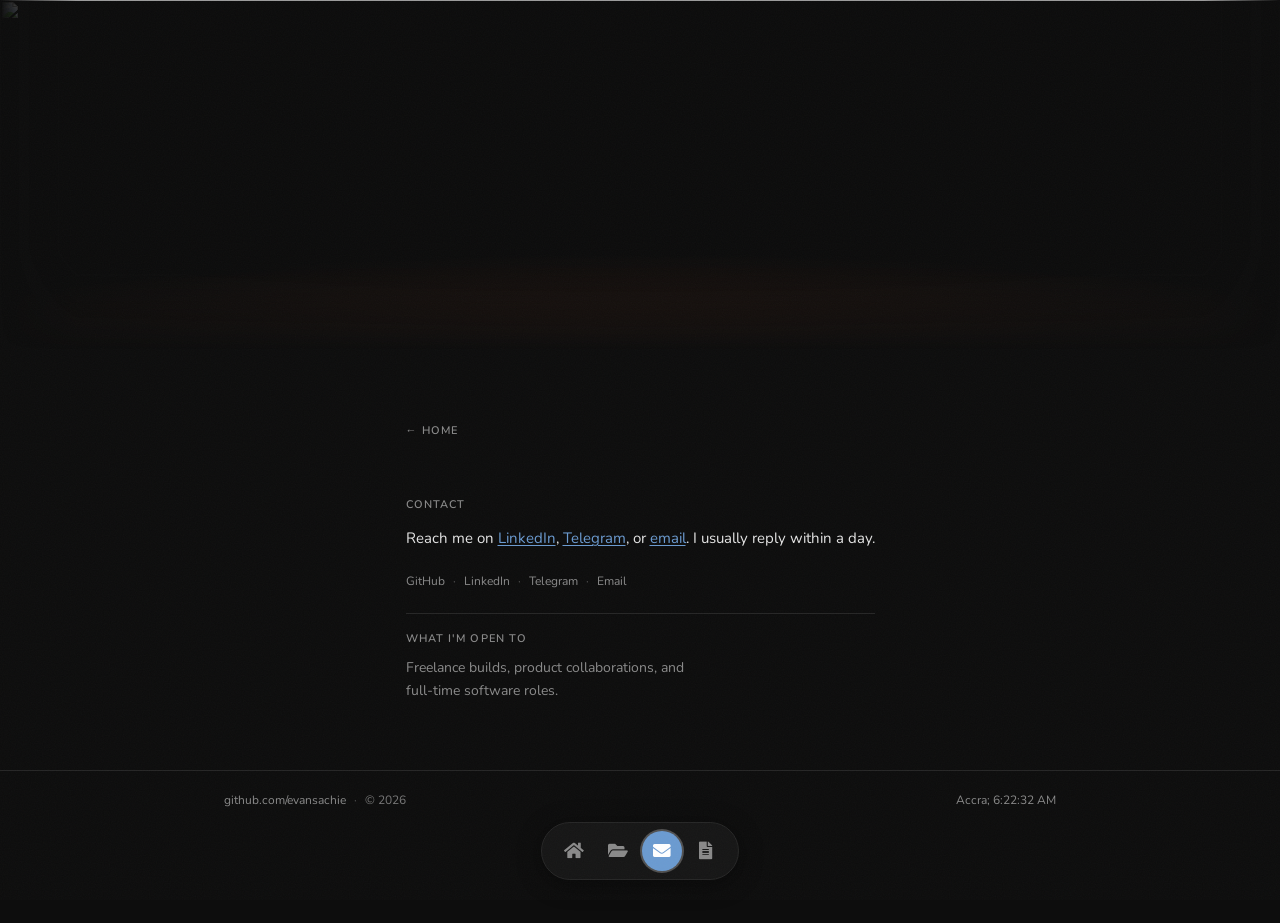
==== contact.html @ 9d4dbc30 "Install Vercel Speed Insights Vercel Speed Insights Installation Complete  Successfully installed an" ====
<!DOCTYPE html>
<html lang="en">
<head>
    <meta charset="UTF-8">
    <meta name="viewport" content="width=device-width, initial-scale=1.0">
    <meta name="description" content="Contact Evans Acheampong — LinkedIn, Telegram, and email. Based in Accra. Open to freelance, collaborations, and software engineering roles.">
    <meta name="keywords" content="Evans Acheampong, Contact, Software Engineer, Accra, LinkedIn, Hire">
    <meta name="author" content="Evans Acheampong">
    <meta name="robots" content="index, follow">
    <meta name="theme-color" content="#0d0d0d">
    <link rel="canonical" href="https://evansdev.vercel.app/contact.html">
    <title>Contact · Evans Acheampong</title>
    <meta property="og:type" content="website">
    <meta property="og:site_name" content="Evans Acheampong">
    <meta property="og:title" content="Contact · Evans Acheampong">
    <meta property="og:description" content="Reach out via LinkedIn, Telegram, or email. Open to freelance, collaborations, and full-time roles.">
    <meta property="og:url" content="https://evansdev.vercel.app/contact.html">
    <meta property="og:locale" content="en_GH">
    <meta property="og:image" content="https://evansdev.vercel.app/images/banner.jpg">
    <meta property="og:image:alt" content="Evans Acheampong portfolio">
    <meta name="twitter:card" content="summary_large_image">
    <meta name="twitter:title" content="Contact · Evans Acheampong">
    <meta name="twitter:description" content="LinkedIn, Telegram, email. Accra-based software engineer.">
    <meta name="twitter:image" content="https://evansdev.vercel.app/images/banner.jpg">
    <link rel="icon" type="image/png" href="images/logo.png">
    <link rel="preconnect" href="https://fonts.googleapis.com">
    <link rel="preconnect" href="https://fonts.gstatic.com" crossorigin>
    <link href="https://fonts.googleapis.com/css2?family=Nunito:ital,wght@0,400;0,600;0,700;1,400&display=swap" rel="stylesheet">
    <link href="https://pro.fontawesome.com/releases/v5.10.0/css/all.css" rel="stylesheet">
    <link href="style.css" rel="stylesheet">
    <script>
        window.va = window.va || function () { (window.vaq = window.vaq || []).push(arguments); };
    </script>
    <script defer src="https://cdn.vercel-insights.com/v1/script.js"></script>
    <script>
        window.si = window.si || function () { (window.siq = window.siq || []).push(arguments); };
    </script>
    <script defer src="/_vercel/speed-insights/script.js"></script>
</head>
<body>
    <div class="scroll-progress" id="scrollProgress"></div>
    <section class="banner-section" aria-hidden="true">
        <div class="banner-wrap">
            <img src="images/banner.jpg" alt="" class="banner">
            <div class="banner-overlay"></div>
        </div>
    </section>
    <div class="page-wrap">
    <main class="main main--page">
        <p class="label"><a href="index.html" class="back-link">← HOME</a></p>
        <div class="block" id="contact">
            <p class="label">Contact</p>
            <p class="prose">
                Reach me on <a href="https://www.linkedin.com/in/evans-acheampong/" target="_blank" rel="noopener">LinkedIn</a>, <a href="https://t.me/sna_ve" target="_blank" rel="noopener">Telegram</a>, or <a href="mailto:evansachie01@gmail.com">email</a>. I usually reply within a day.
            </p>
            <div class="contact-links">
                <a href="https://github.com/evansachie" target="_blank" rel="noopener" class="contact-link">GitHub</a>
                <span class="contact-sep">·</span>
                <a href="https://www.linkedin.com/in/evans-acheampong/" target="_blank" rel="noopener" class="contact-link">LinkedIn</a>
                <span class="contact-sep">·</span>
                <a href="https://t.me/sna_ve" target="_blank" rel="noopener" class="contact-link">Telegram</a>
                <span class="contact-sep">·</span>
                <a href="mailto:evansachie01@gmail.com" class="contact-link">Email</a>
            </div>
            <div class="contact-open-to" aria-label="What I am open to">
                <p class="label contact-open-to__label">What I'm open to</p>
                <p class="contact-open-to__text">Freelance builds, product collaborations, and full-time software roles.</p>
            </div>
        </div>
    </main>

    <footer class="footer">
        <div class="footer-inner">
            <div class="footer-left">
                <a href="https://github.com/evansachie" target="_blank" rel="noopener" class="footer-link">github.com/evansachie</a>
                <span class="footer-sep">·</span>
                <span class="footer-meta">© 2026</span>
            </div>
            <div class="footer-right">
                <span class="footer-location">Accra; <span id="footerTime"></span></span>
            </div>
        </div>
    </footer>
    </div>

    <nav class="bottom-nav" aria-label="Main navigation">
        <a href="index.html" class="bottom-nav__link" aria-label="Home"><i class="fas fa-home"></i></a>
        <a href="projects.html" class="bottom-nav__link" aria-label="Projects"><i class="fas fa-folder-open"></i></a>
        <a href="contact.html" class="bottom-nav__link bottom-nav__link--active" aria-label="Contact"><i class="fas fa-envelope"></i></a>
        <a href="./assets/resume.pdf" target="_blank" rel="noopener" class="bottom-nav__link" aria-label="Resume"><i class="fas fa-file-alt"></i></a>
    </nav>

    <script src="script.js"></script>
</body>
</html>
---- style.css ----
:root {
  --bg: #0d0d0d;
  --bg-elevated: #161616;
  --text: #e5e5e5;
  --text-muted: #8a8a8a;
  --accent: #6b9bd1;
  --accent-hover: #8ab4e8;
  --border: #262626;
  --max-width: 52rem;
}

*,
*::before,
*::after {
  box-sizing: border-box;
  margin: 0;
  padding: 0;
}

html {
  scroll-behavior: smooth;
}

body {
  font-family: "Nunito", -apple-system, BlinkMacSystemFont, sans-serif;
  background: var(--bg);
  color: var(--text);
  line-height: 1.65;
  font-size: 1rem;
  -webkit-font-smoothing: antialiased;
  padding-bottom: 5rem;
  display: flex;
  flex-direction: column;
  min-height: 100vh;
}

.page-wrap {
  flex: 1;
  display: flex;
  flex-direction: column;
}

a {
  color: var(--accent);
  text-decoration: underline;
  text-underline-offset: 2px;
}

a:hover {
  color: var(--accent-hover);
}

.main {
  max-width: var(--max-width);
  margin: 0 auto;
  padding: 3rem 1.5rem 4rem;
  display: flex;
  flex-direction: column;
  gap: 1.5rem;
}

.main > * {
  opacity: 0;
  transform: translateY(14px);
  transition: opacity 0.45s ease-out, transform 0.45s ease-out;
}

.main > *.is-visible {
  opacity: 1;
  transform: translateY(0);
}

@keyframes fadeUp {
  from {
    opacity: 0;
    transform: translateY(14px);
  }
  to {
    opacity: 1;
    transform: translateY(0);
  }
}

.banner-section {
  width: 100%;
  margin-bottom: 0.5rem;
}

.banner-wrap {
  position: relative;
  width: 100%;
  height: 350px;
  overflow: hidden;
  -webkit-mask-image:
    linear-gradient(to bottom, black 0%, black 72%, transparent 100%),
    linear-gradient(to right, transparent 0%, black 6%, black 94%, transparent 100%);
  mask-image:
    linear-gradient(to bottom, black 0%, black 72%, transparent 100%),
    linear-gradient(to right, transparent 0%, black 6%, black 94%, transparent 100%);
  -webkit-mask-size: 100% 100%;
  mask-size: 100% 100%;
  -webkit-mask-repeat: no-repeat;
  mask-repeat: no-repeat;
  -webkit-mask-composite: source-in;
  mask-composite: intersect;
}

.banner {
  position: absolute;
  left: 0;
  top: 0;
  width: 100%;
  height: 100%;
  object-fit: cover;
  object-position: center 12%;
  display: block;
}

.banner-overlay {
  position: absolute;
  inset: 0;
  background: rgba(13, 13, 13, 0.2);
  pointer-events: none;
}

.banner-wrap::after {
  content: '';
  position: absolute;
  bottom: 0;
  left: 0;
  right: 0;
  height: 60%;
  background: radial-gradient(ellipse 85% 65% at 50% 100%, rgba(190, 80, 35, 0.2) 0%, transparent 70%);
  pointer-events: none;
}

.name-wrap {
  text-align: right;
  margin-bottom: 0.15rem;
}

.name-subtext {
  text-align: right;
  font-size: 0.9375rem;
  color: var(--text-muted);
  margin-bottom: 0.5rem;
  margin-top: -0.25rem;
}

.resume-wrap {
  text-align: right;
  margin-bottom: 1.25rem;
}

.resume-wrap .btn-text {
  font-size: 0.875rem;
  color: var(--text-muted);
}

.resume-wrap .btn-text:hover {
  color: var(--accent);
}

.intro-line {
  font-size: 0.9375rem;
  line-height: 1.65;
  color: var(--text);
  max-width: 36rem;
  margin: 0;
}

.name {
  font-family: "Nunito", sans-serif;
  font-size: clamp(2rem, 5vw, 2.75rem);
  font-weight: 700;
  font-style: italic;
  color: var(--text);
  letter-spacing: 0.01em;
  text-decoration: none;
}

.name:hover {
  color: var(--accent);
  text-decoration: underline;
}

.block {
  margin-bottom: 0.25rem;
}

.label {
  font-size: 0.6875rem;
  font-weight: 600;
  text-transform: uppercase;
  letter-spacing: 0.1em;
  color: var(--text-muted);
  margin-bottom: 0.75rem;
}

.prose {
  font-size: 0.9375rem;
  color: var(--text);
  line-height: 1.7;
}

.prose a {
  color: var(--accent);
}

.emphasis {
  font-style: italic;
  color: var(--text-muted);
  display: block;
  margin-top: 0.35rem;
}

.emphasis.is-typing::after {
  content: '|';
  margin-left: 1px;
  opacity: 0.6;
  animation: cursor-blink 0.65s step-end infinite;
}

@keyframes cursor-blink {
  0%, 100% { opacity: 0.6; }
  50% { opacity: 0; }
}

.main hr {
  border: none;
  border-top: 1px solid var(--border);
  margin: 1.25rem 0 1.5rem;
}

.work-grid,
.project-list {
  display: flex;
  flex-direction: column;
  gap: 1.5rem;
}

.work-row {
  display: grid;
  grid-template-columns: 10rem 1fr;
  gap: 1.5rem;
  align-items: start;
}

.work-row--no-date {
  grid-template-columns: 1fr;
}

.work-date {
  font-size: 0.8125rem;
  color: var(--text-muted);
  padding-top: 0.1rem;
  white-space: nowrap;
}

.work-details {
  min-width: 0;
}

.work-line {
  font-size: 0.9375rem;
  color: var(--text);
  margin-bottom: 0.2rem;
}

.work-line a {
  font-weight: 600;
  color: var(--accent);
}

.work-gh {
  font-weight: 400;
  font-size: 0.8125rem;
  color: var(--text-muted);
  text-decoration: none;
  margin-left: 0.5rem;
}

.work-gh:hover {
  color: var(--accent);
  text-decoration: underline;
}

.work-meta {
  font-size: 0.875rem;
  color: var(--text-muted);
  line-height: 1.5;
}

.tech-stack {
  font-size: 0.875rem;
  color: var(--text-muted);
}

.block-hr {
  margin: 1.25rem 0 1.5rem;
}

.link-more-wrap {
  margin-top: 1rem;
}

.link-more {
  font-size: 0.875rem;
  color: var(--accent);
}

.btn-text {
  font-family: inherit;
  font-size: inherit;
  color: var(--accent);
  background: none;
  border: none;
  padding: 0;
  cursor: pointer;
  text-decoration: underline;
  text-underline-offset: 2px;
  display: inline;
}

.btn-text:hover {
  color: var(--accent-hover);
}

.footer {
  border-top: 1px solid var(--border);
  padding: 1.25rem 1.5rem 2rem;
  margin-top: auto;
}

.footer-inner {
  max-width: var(--max-width);
  margin: 0 auto;
  display: flex;
  justify-content: space-between;
  align-items: center;
  flex-wrap: wrap;
  gap: 0.75rem;
}

.footer-left {
  display: flex;
  align-items: center;
  gap: 0.5rem;
  font-size: 0.75rem;
  color: var(--text-muted);
}

.footer-link {
  color: var(--text-muted);
  text-decoration: none;
}

.footer-link:hover {
  color: var(--accent);
  text-decoration: underline;
}

.footer-sep {
  color: var(--text-muted);
  opacity: 0.6;
  user-select: none;
}

.footer-meta {
  color: var(--text-muted);
  opacity: 0.85;
}

.footer-right {
  font-size: 0.75rem;
  color: var(--text-muted);
}

.footer-location {
  color: var(--text-muted);
}

@media (max-width: 640px) {
  .main {
    padding: 2rem 1.25rem 3rem;
    gap: 1.25rem;
  }

  .name-wrap,
  .resume-wrap {
    text-align: left;
  }

  .work-row {
    grid-template-columns: 1fr;
    gap: 0.35rem;
  }

  .work-date {
    padding-top: 0;
  }

  .footer-inner {
    flex-direction: column;
    align-items: flex-start;
  }
}

@media (max-width: 480px) {
  .main {
    padding: 1.5rem 1rem 2.5rem;
  }
}

.bottom-nav {
  position: fixed;
  bottom: 1.25rem;
  left: 50%;
  transform: translateX(-50%);
  display: flex;
  align-items: center;
  justify-content: center;
  gap: 0.25rem;
  padding: 0.5rem 0.75rem;
  background: var(--bg-elevated);
  border: 1px solid var(--border);
  border-radius: 9999px;
  box-shadow: 0 4px 24px rgba(0, 0, 0, 0.4);
  z-index: 100;
}

.bottom-nav__link {
  display: flex;
  align-items: center;
  justify-content: center;
  width: 2.5rem;
  height: 2.5rem;
  color: var(--text-muted);
  text-decoration: none;
  border: none;
  background: none;
  cursor: pointer;
  font-size: 1.1rem;
  border-radius: 50%;
  transition: background 0.2s, color 0.2s;
}

.bottom-nav__link:hover {
  background: rgba(255, 255, 255, 0.06);
  color: var(--text);
  text-decoration: none;
}

.bottom-nav__link--active {
  background: var(--accent);
  color: #fff;
  box-shadow: 0 0 0 2px rgba(255, 255, 255, 0.25);
}

.bottom-nav__link--active:hover {
  background: var(--accent-hover);
  color: #fff;
  box-shadow: 0 0 0 2px rgba(255, 255, 255, 0.3);
}

.back-link {
  font-size: 0.6875rem;
  font-weight: 600;
  text-transform: uppercase;
  letter-spacing: 0.1em;
  color: var(--text-muted);
  margin-bottom: 1.25rem;
  display: inline-block;
  text-decoration: none;
}

.back-link:hover {
  color: var(--accent);
}

.main--page {
  padding-top: 4rem;
}

.contact-links {
  display: flex;
  align-items: center;
  flex-wrap: wrap;
  gap: 0 0.5rem;
  font-size: 0.75rem;
  margin-top: 1.25rem;
}

.contact-link {
  color: var(--text-muted);
  text-decoration: none;
}

.contact-link:hover {
  color: var(--accent);
  text-decoration: underline;
}

.contact-sep {
  color: var(--text-muted);
  opacity: 0.6;
  user-select: none;
}

.contact-open-to {
  margin-top: 1.35rem;
  padding-top: 1rem;
  border-top: 1px solid var(--border);
}

.contact-open-to__label {
  margin-bottom: 0.55rem;
}

.contact-open-to__text {
  font-size: 0.875rem;
  color: var(--text-muted);
  line-height: 1.6;
  max-width: 36ch;
}

.block--links .home-links {
  margin-bottom: 0;
}

.home-links {
  font-size: 0.75rem;
  color: var(--text-muted);
}

.home-link {
  color: var(--text-muted);
  text-decoration: none;
}

.home-link:hover {
  color: var(--accent);
  text-decoration: underline;
}

.home-link-sep {
  color: var(--text-muted);
  opacity: 0.6;
  user-select: none;
  margin: 0 0.25rem;
}

.project-list .work-meta,
.work-details .work-meta {
  font-size: 0.875rem;
  color: var(--text-muted);
  line-height: 1.5;
  margin-top: 0.15rem;
}

.work-row--preview {
  cursor: default;
}

.project-preview {
  display: none;
}

.project-float-card {
  position: fixed;
  z-index: 500;
  pointer-events: none;
  background: var(--bg-elevated);
  border: 1px solid var(--border);
  border-radius: 10px;
  box-shadow: 0 8px 32px rgba(0, 0, 0, 0.5), 0 0 0 1px rgba(107, 155, 209, 0.08);
  overflow: hidden;
  width: 320px;
  opacity: 0;
  transform: scale(0.96);
  transition: opacity 0.15s ease, transform 0.15s ease;
}

.project-float-card.is-visible {
  opacity: 1;
  transform: scale(1);
}

.project-float-card img {
  width: 100%;
  height: auto;
  display: block;
}

@media (hover: none) {
  .work-row--preview {
    cursor: pointer;
  }

  .project-preview {
    display: block;
    max-height: 0;
    opacity: 0;
    overflow: hidden;
    transition: max-height 0.3s ease, opacity 0.3s ease, margin-top 0.3s ease;
    margin-top: 0;
  }

  .work-row--preview.is-expanded .project-preview {
    max-height: 600px;
    opacity: 1;
    margin-top: 0.75rem;
  }

  .project-preview img {
    width: 100%;
    height: auto;
    border-radius: 8px;
    border: 1px solid var(--border);
    display: block;
  }
}

#gh-heatmap-wrap {
  border: 1px solid var(--border);
  border-radius: 12px;
  background: linear-gradient(180deg, rgba(255, 255, 255, 0.02), rgba(255, 255, 255, 0));
  padding: 0.9rem 0.95rem 0.75rem;
}

.activity-head {
  display: flex;
  align-items: center;
  justify-content: space-between;
  gap: 0.75rem;
  margin-bottom: 0.75rem;
}

.activity-head .label {
  margin-bottom: 0;
}

.activity-link {
  color: var(--text-muted);
  text-decoration: none;
  font-size: 0.875rem;
  white-space: nowrap;
}

.activity-link:hover {
  color: var(--accent);
  text-decoration: underline;
}

.gh-heatmap-total {
  margin: 0 0 0.6rem;
}

.gh-heatmap-link {
  display: block;
  width: 100%;
  text-decoration: none;
  color: var(--text-muted);
}

.gh-heatmap-link svg {
  display: block;
  width: 100%;
  height: auto;
}

.gh-heatmap-link:hover {
  color: var(--accent);
}

.gh-heatmap-foot {
  display: flex;
  align-items: center;
  justify-content: flex-end;
  gap: 0.65rem;
  margin-top: 0.75rem;
}

.gh-heatmap-legend {
  display: flex;
  align-items: center;
  gap: 0.35rem;
}

.gh-heatmap-legend-text {
  font-size: 0.75rem;
  color: var(--text-muted);
}

.gh-heatmap-legend-swatch {
  width: 12px;
  height: 12px;
  border-radius: 3px;
  display: inline-block;
}

.gh-heatmap-tooltip {
  position: fixed;
  z-index: 2000;
  pointer-events: none;
  background: #2f363d;
  color: #f6f8fa;
  border-radius: 8px;
  padding: 0.4rem 0.55rem;
  font-size: 0.8125rem;
  line-height: 1.2;
  white-space: nowrap;
  box-shadow: 0 8px 28px rgba(0, 0, 0, 0.35);
  border: 1px solid rgba(255, 255, 255, 0.06);
  opacity: 0;
  transition: opacity 0.12s ease;
}

.gh-heatmap-tooltip.is-visible {
  opacity: 1;
}

@media (max-width: 640px) {
  .activity-link {
    font-size: 0.8125rem;
  }
}

.scroll-progress {
  position: fixed;
  top: 0;
  left: 0;
  height: 2px;
  width: 0%;
  background: var(--accent);
  z-index: 300;
  pointer-events: none;
  transition: width 0.08s linear;
}

.gh-heatmap-tooltip-sub {
  display: block;
  opacity: 0.5;
  font-size: 0.6875rem;
  margin-top: 0.2rem;
}

@view-transition {
  navigation: auto;
}

@keyframes vt-slide-out {
  to { opacity: 0; transform: translateY(-6px); }
}

@keyframes vt-slide-in {
  from { opacity: 0; transform: translateY(6px); }
}

::view-transition-old(root) {
  animation: 200ms ease both vt-slide-out;
}

::view-transition-new(root) {
  animation: 280ms ease both vt-slide-in;
}

body.is-leaving {
  opacity: 0;
  transition: opacity 0.2s ease;
}

.tech-groups {
  display: flex;
  flex-direction: column;
  gap: 0.5rem;
}

.tech-group {
  display: flex;
  align-items: center;
  gap: 0.75rem;
  flex-wrap: wrap;
}

.tech-group-label {
  font-size: 0.6875rem;
  font-weight: 600;
  text-transform: uppercase;
  letter-spacing: 0.08em;
  color: var(--text-muted);
  opacity: 0.55;
  min-width: 4.5rem;
  flex-shrink: 0;
}

.tech-pills {
  display: flex;
  flex-wrap: wrap;
  gap: 0.35rem;
}

.tech-pill {
  font-size: 0.8rem;
  color: var(--text-muted);
  background: var(--bg-elevated);
  border: 1px solid var(--border);
  border-radius: 4px;
  padding: 0.2rem 0.55rem;
  transition: color 0.2s ease, border-color 0.2s ease, background 0.2s ease;
}

.tech-pill:hover {
  color: var(--accent);
  border-color: rgba(107, 155, 209, 0.35);
  background: rgba(107, 155, 209, 0.06);
}

body::after {
  content: '';
  position: fixed;
  inset: 0;
  pointer-events: none;
  z-index: 9999;
  opacity: 0.032;
  background-image: url("data:image/svg+xml,%3Csvg xmlns='http://www.w3.org/2000/svg' width='200' height='200'%3E%3Cfilter id='n'%3E%3CfeTurbulence type='fractalNoise' baseFrequency='0.85' numOctaves='4' stitchTiles='stitch'/%3E%3C/filter%3E%3Crect width='200' height='200' filter='url(%23n)'/%3E%3C/svg%3E");
  background-repeat: repeat;
  background-size: 200px 200px;
}

.resume-link-icon {
  font-size: 0.7em;
  margin-left: 0.3rem;
  display: inline-block;
  transition: transform 0.2s ease;
  opacity: 0.7;
}

.resume-link:hover .resume-link-icon {
  transform: translate(2px, -2px);
  opacity: 1;
}
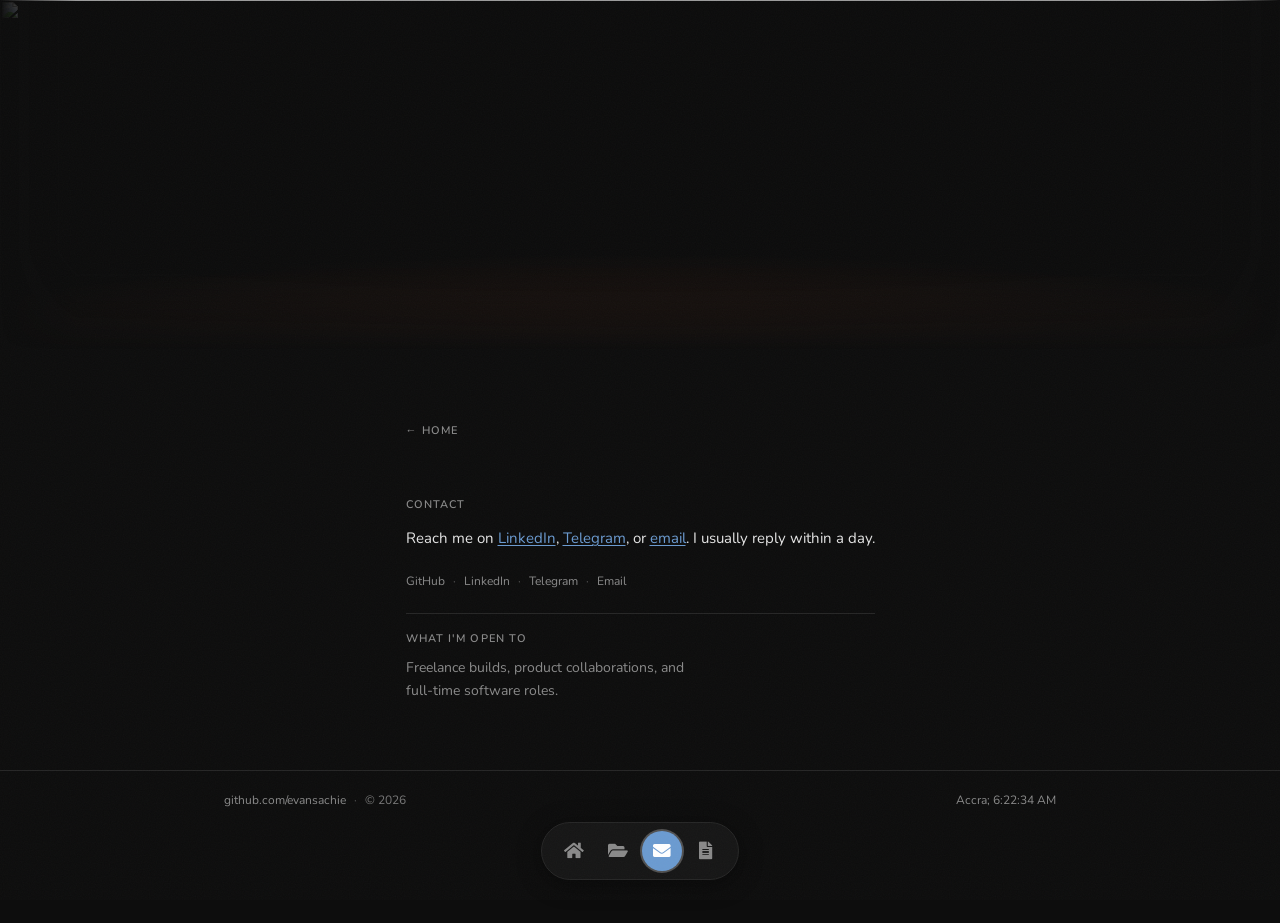
==== commit 1422414a: "feat: update meta descriptions for SEO; add Swipe project details; enhance link styles in project se" ====
--- a/contact.html
+++ b/contact.html
@@ -3,7 +3,7 @@
 <head>
     <meta charset="UTF-8">
     <meta name="viewport" content="width=device-width, initial-scale=1.0">
-    <meta name="description" content="Contact Evans Acheampong — LinkedIn, Telegram, and email. Based in Accra. Open to freelance, collaborations, and software engineering roles.">
+    <meta name="description" content="Contact Evans Acheampong: LinkedIn, Telegram, and email. Based in Accra. Open to freelance, collaborations, and software engineering roles.">
     <meta name="keywords" content="Evans Acheampong, Contact, Software Engineer, Accra, LinkedIn, Hire">
     <meta name="author" content="Evans Acheampong">
     <meta name="robots" content="index, follow">
@@ -28,14 +28,6 @@
     <link href="https://fonts.googleapis.com/css2?family=Nunito:ital,wght@0,400;0,600;0,700;1,400&display=swap" rel="stylesheet">
     <link href="https://pro.fontawesome.com/releases/v5.10.0/css/all.css" rel="stylesheet">
     <link href="style.css" rel="stylesheet">
-    <script>
-        window.va = window.va || function () { (window.vaq = window.vaq || []).push(arguments); };
-    </script>
-    <script defer src="https://cdn.vercel-insights.com/v1/script.js"></script>
-    <script>
-        window.si = window.si || function () { (window.siq = window.siq || []).push(arguments); };
-    </script>
-    <script defer src="/_vercel/speed-insights/script.js"></script>
 </head>
 <body>
     <div class="scroll-progress" id="scrollProgress"></div>
--- a/style.css
+++ b/style.css
@@ -291,6 +291,16 @@
   line-height: 1.5;
 }
 
+.work-meta a {
+  color: var(--accent);
+  text-decoration: none;
+}
+
+.work-meta a:hover {
+  color: var(--accent-hover);
+  text-decoration: underline;
+}
+
 .tech-stack {
   font-size: 0.875rem;
   color: var(--text-muted);
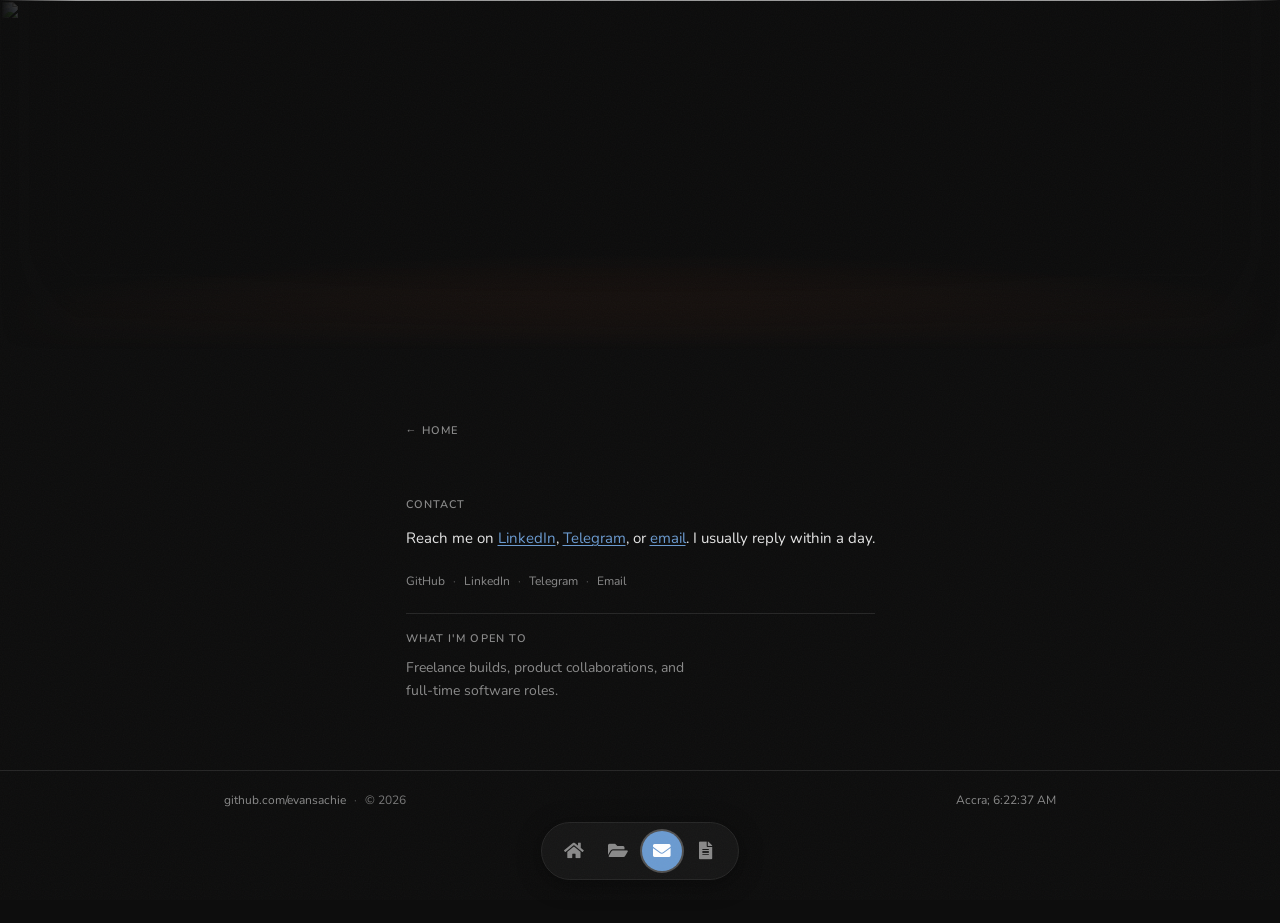
==== commit 78fc68f2: "Merge pull request #17 from evansachie/dev feat: few improvs across; projects, resume update and con" ====
--- a/contact.html
+++ b/contact.html
@@ -28,6 +28,14 @@
     <link href="https://fonts.googleapis.com/css2?family=Nunito:ital,wght@0,400;0,600;0,700;1,400&display=swap" rel="stylesheet">
     <link href="https://pro.fontawesome.com/releases/v5.10.0/css/all.css" rel="stylesheet">
     <link href="style.css" rel="stylesheet">
+    <script>
+        window.va = window.va || function () { (window.vaq = window.vaq || []).push(arguments); };
+    </script>
+    <script defer src="https://cdn.vercel-insights.com/v1/script.js"></script>
+    <script>
+        window.si = window.si || function () { (window.siq = window.siq || []).push(arguments); };
+    </script>
+    <script defer src="/_vercel/speed-insights/script.js"></script>
 </head>
 <body>
     <div class="scroll-progress" id="scrollProgress"></div>
--- a/style.css
+++ b/style.css
@@ -68,17 +68,6 @@
 .main > *.is-visible {
   opacity: 1;
   transform: translateY(0);
-}
-
-@keyframes fadeUp {
-  from {
-    opacity: 0;
-    transform: translateY(14px);
-  }
-  to {
-    opacity: 1;
-    transform: translateY(0);
-  }
 }
 
 .banner-section {
@@ -139,14 +128,6 @@
   margin-bottom: 0.15rem;
 }
 
-.name-subtext {
-  text-align: right;
-  font-size: 0.9375rem;
-  color: var(--text-muted);
-  margin-bottom: 0.5rem;
-  margin-top: -0.25rem;
-}
-
 .resume-wrap {
   text-align: right;
   margin-bottom: 1.25rem;
@@ -299,11 +280,6 @@
 .work-meta a:hover {
   color: var(--accent-hover);
   text-decoration: underline;
-}
-
-.tech-stack {
-  font-size: 0.875rem;
-  color: var(--text-muted);
 }
 
 .block-hr {
@@ -713,15 +689,15 @@
   position: fixed;
   z-index: 2000;
   pointer-events: none;
-  background: #2f363d;
-  color: #f6f8fa;
+  background: var(--bg-elevated);
+  color: var(--text);
   border-radius: 8px;
   padding: 0.4rem 0.55rem;
   font-size: 0.8125rem;
   line-height: 1.2;
   white-space: nowrap;
   box-shadow: 0 8px 28px rgba(0, 0, 0, 0.35);
-  border: 1px solid rgba(255, 255, 255, 0.06);
+  border: 1px solid var(--border);
   opacity: 0;
   transition: opacity 0.12s ease;
 }
@@ -750,7 +726,7 @@
 
 .gh-heatmap-tooltip-sub {
   display: block;
-  opacity: 0.5;
+  color: var(--text-muted);
   font-size: 0.6875rem;
   margin-top: 0.2rem;
 }
@@ -817,13 +793,6 @@
   border: 1px solid var(--border);
   border-radius: 4px;
   padding: 0.2rem 0.55rem;
-  transition: color 0.2s ease, border-color 0.2s ease, background 0.2s ease;
-}
-
-.tech-pill:hover {
-  color: var(--accent);
-  border-color: rgba(107, 155, 209, 0.35);
-  background: rgba(107, 155, 209, 0.06);
 }
 
 body::after {
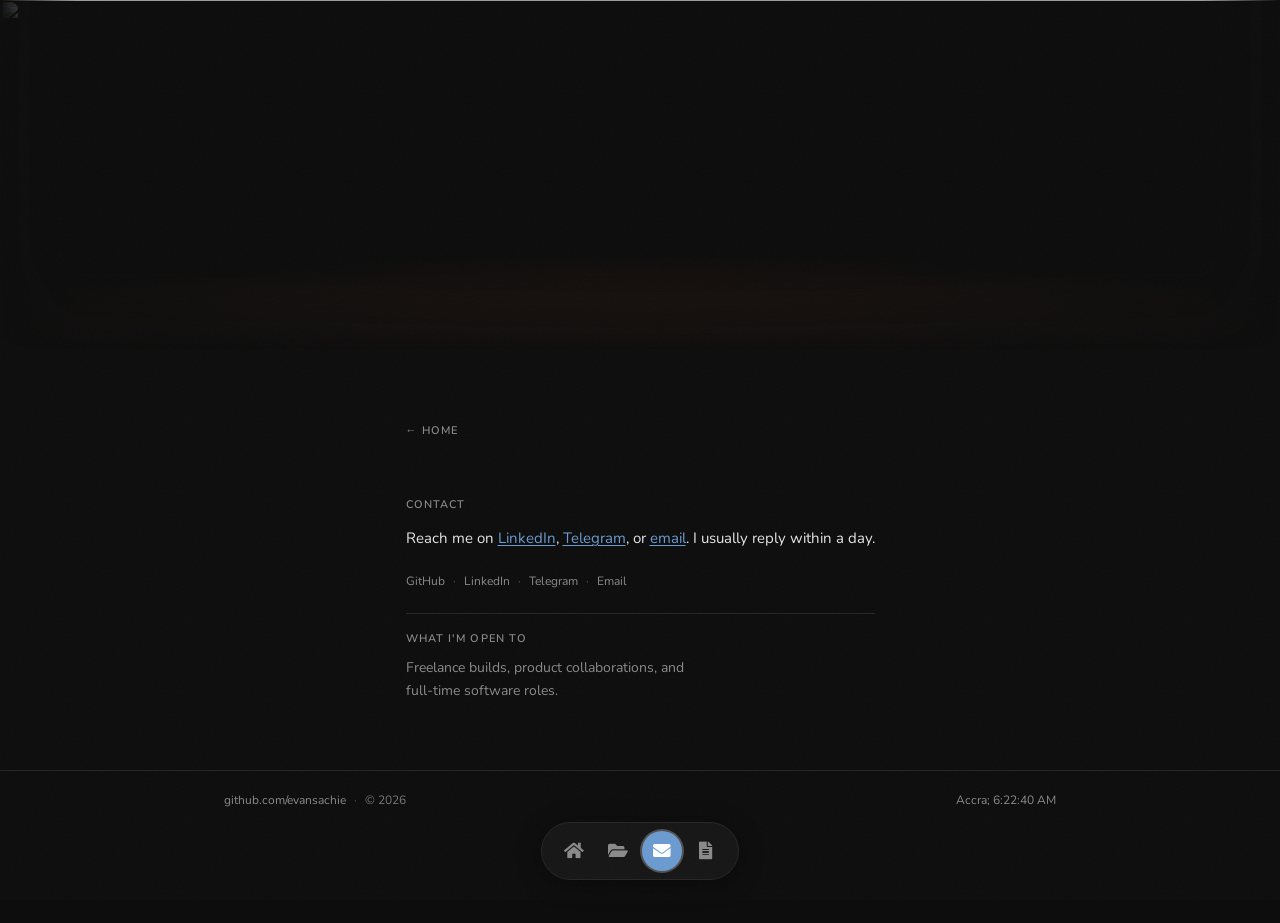
==== commit 55ebd5b2: "feat: add json-ld for contact and projects" ====
--- a/contact.html
+++ b/contact.html
@@ -22,20 +22,37 @@
     <meta name="twitter:title" content="Contact · Evans Acheampong">
     <meta name="twitter:description" content="LinkedIn, Telegram, email. Accra-based software engineer.">
     <meta name="twitter:image" content="https://evansdev.vercel.app/images/banner.jpg">
+    <script type="application/ld+json">
+    {
+      "@context": "https://schema.org",
+      "@type": "ContactPage",
+      "@id": "https://evansdev.vercel.app/contact.html#webpage",
+      "url": "https://evansdev.vercel.app/contact.html",
+      "name": "Contact · Evans Acheampong",
+      "description": "Contact Evans Acheampong via LinkedIn, Telegram, or email.",
+      "isPartOf": { "@id": "https://evansdev.vercel.app/#website" },
+      "about": { "@id": "https://evansdev.vercel.app/#person" },
+      "mainEntity": {
+        "@type": "Person",
+        "@id": "https://evansdev.vercel.app/#person",
+        "name": "Evans Acheampong",
+        "jobTitle": "Software Engineer",
+        "email": "evansachie01@gmail.com",
+        "url": "https://evansdev.vercel.app/",
+        "sameAs": [
+          "https://github.com/evansachie",
+          "https://www.linkedin.com/in/evans-acheampong/",
+          "https://t.me/sna_ve"
+        ]
+      }
+    }
+    </script>
     <link rel="icon" type="image/png" href="images/logo.png">
     <link rel="preconnect" href="https://fonts.googleapis.com">
     <link rel="preconnect" href="https://fonts.gstatic.com" crossorigin>
     <link href="https://fonts.googleapis.com/css2?family=Nunito:ital,wght@0,400;0,600;0,700;1,400&display=swap" rel="stylesheet">
     <link href="https://pro.fontawesome.com/releases/v5.10.0/css/all.css" rel="stylesheet">
     <link href="style.css" rel="stylesheet">
-    <script>
-        window.va = window.va || function () { (window.vaq = window.vaq || []).push(arguments); };
-    </script>
-    <script defer src="https://cdn.vercel-insights.com/v1/script.js"></script>
-    <script>
-        window.si = window.si || function () { (window.siq = window.siq || []).push(arguments); };
-    </script>
-    <script defer src="/_vercel/speed-insights/script.js"></script>
 </head>
 <body>
     <div class="scroll-progress" id="scrollProgress"></div>
--- a/style.css
+++ b/style.css
@@ -60,12 +60,15 @@
 }
 
 .main > * {
+  transition: opacity 0.45s ease-out, transform 0.45s ease-out;
+}
+
+.reveal-enabled .main > * {
   opacity: 0;
   transform: translateY(14px);
-  transition: opacity 0.45s ease-out, transform 0.45s ease-out;
-}
-
-.main > *.is-visible {
+}
+
+.reveal-enabled .main > *.is-visible {
   opacity: 1;
   transform: translateY(0);
 }
@@ -642,6 +645,16 @@
   margin: 0 0 0.6rem;
 }
 
+.gh-heatmap-fallback-text {
+  margin-bottom: 0.45rem;
+}
+
+.gh-heatmap-fallback-link {
+  color: var(--accent);
+  font-size: 0.875rem;
+  font-weight: 600;
+}
+
 .gh-heatmap-link {
   display: block;
   width: 100%;
@@ -819,3 +832,40 @@
   transform: translate(2px, -2px);
   opacity: 1;
 }
+
+@media (prefers-reduced-motion: reduce) {
+  html {
+    scroll-behavior: auto;
+  }
+
+  *,
+  *::before,
+  *::after {
+    animation-duration: 0.01ms !important;
+    animation-iteration-count: 1 !important;
+    scroll-behavior: auto !important;
+    transition-duration: 0.01ms !important;
+  }
+
+  .reveal-enabled .main > * {
+    opacity: 1;
+    transform: none;
+  }
+
+  .emphasis.is-typing::after {
+    content: none;
+  }
+
+  ::view-transition-old(root),
+  ::view-transition-new(root) {
+    animation: none;
+  }
+
+  body.is-leaving {
+    opacity: 1;
+  }
+
+  .resume-link:hover .resume-link-icon {
+    transform: none;
+  }
+}
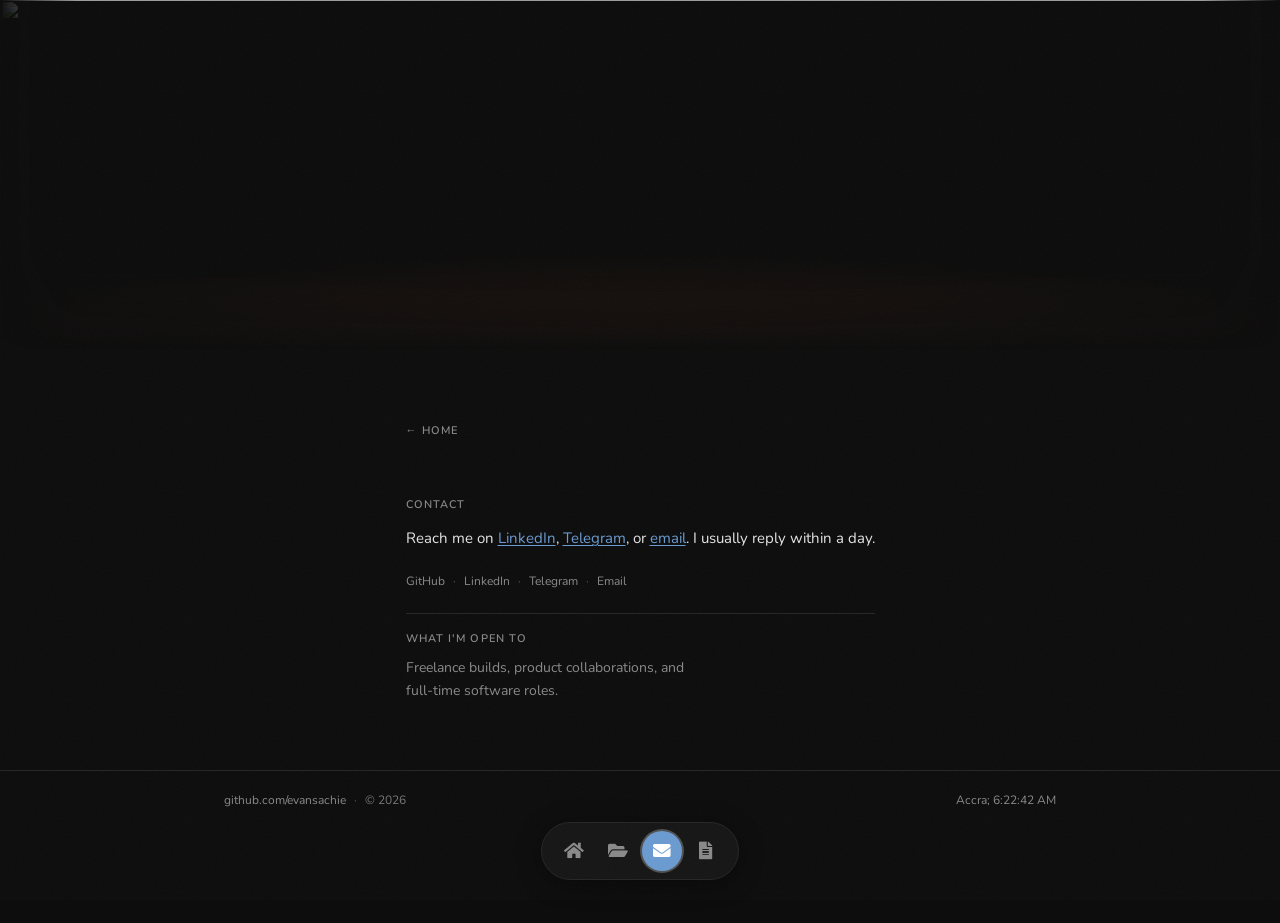
==== commit f44d16f7: "feat: improve SEO" ====
--- a/contact.html
+++ b/contact.html
@@ -66,7 +66,7 @@
     <main class="main main--page">
         <p class="label"><a href="index.html" class="back-link">← HOME</a></p>
         <div class="block" id="contact">
-            <p class="label">Contact</p>
+            <h1 class="label">Contact</h1>
             <p class="prose">
                 Reach me on <a href="https://www.linkedin.com/in/evans-acheampong/" target="_blank" rel="noopener">LinkedIn</a>, <a href="https://t.me/sna_ve" target="_blank" rel="noopener">Telegram</a>, or <a href="mailto:evansachie01@gmail.com">email</a>. I usually reply within a day.
             </p>
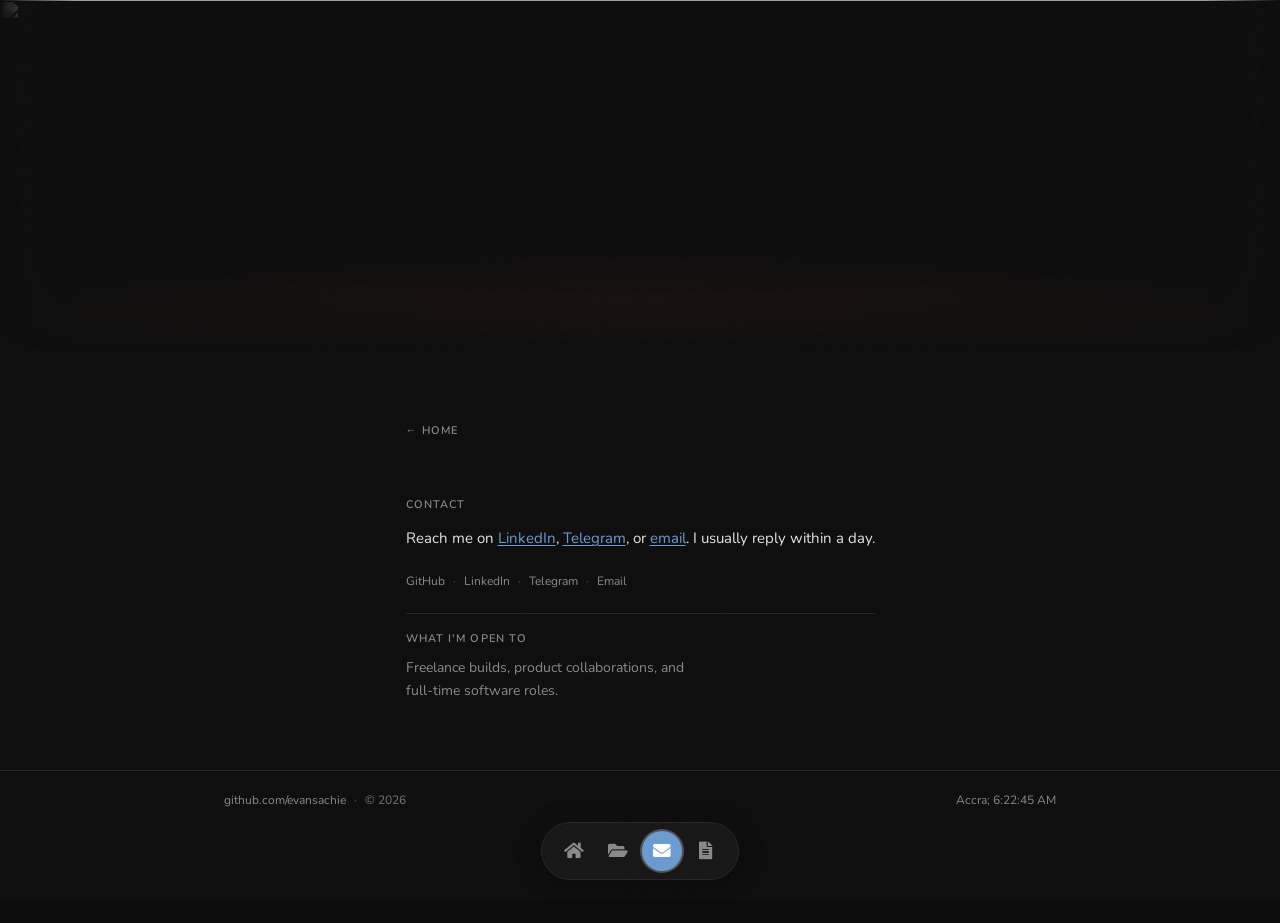
==== commit b0152c23: "Merge pull request #18 from evansachie/dev Dev" ====
--- a/contact.html
+++ b/contact.html
@@ -53,6 +53,14 @@
     <link href="https://fonts.googleapis.com/css2?family=Nunito:ital,wght@0,400;0,600;0,700;1,400&display=swap" rel="stylesheet">
     <link href="https://pro.fontawesome.com/releases/v5.10.0/css/all.css" rel="stylesheet">
     <link href="style.css" rel="stylesheet">
+    <script>
+        window.va = window.va || function () { (window.vaq = window.vaq || []).push(arguments); };
+    </script>
+    <script defer src="https://cdn.vercel-insights.com/v1/script.js"></script>
+    <script>
+        window.si = window.si || function () { (window.siq = window.siq || []).push(arguments); };
+    </script>
+    <script defer src="/_vercel/speed-insights/script.js"></script>
 </head>
 <body>
     <div class="scroll-progress" id="scrollProgress"></div>
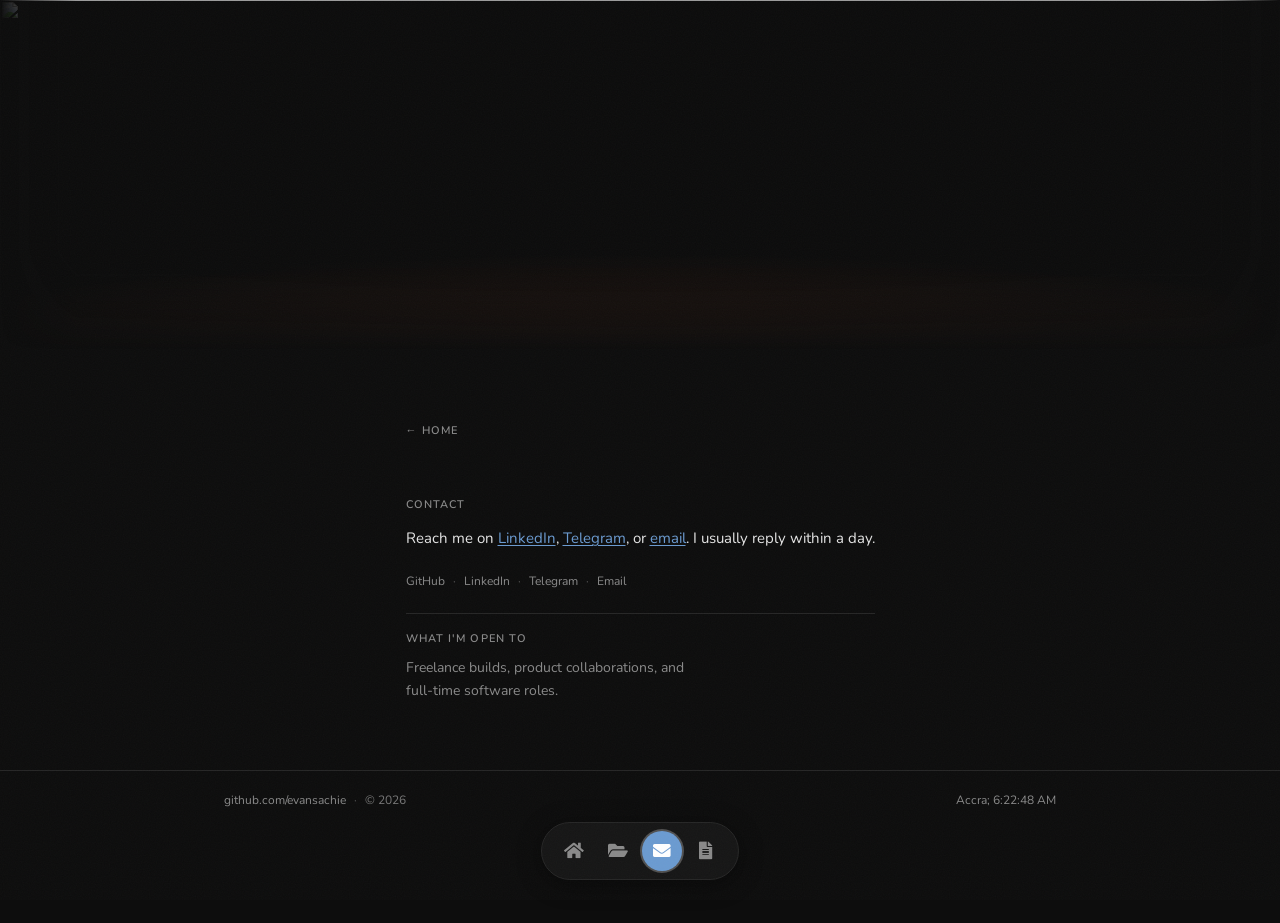
==== commit e0dc61b2: "feat: replace logo.png with favicon.png in HTML files" ====
--- a/contact.html
+++ b/contact.html
@@ -47,20 +47,12 @@
       }
     }
     </script>
-    <link rel="icon" type="image/png" href="images/logo.png">
+    <link rel="icon" type="image/png" href="images/favicon.png">
     <link rel="preconnect" href="https://fonts.googleapis.com">
     <link rel="preconnect" href="https://fonts.gstatic.com" crossorigin>
     <link href="https://fonts.googleapis.com/css2?family=Nunito:ital,wght@0,400;0,600;0,700;1,400&display=swap" rel="stylesheet">
     <link href="https://pro.fontawesome.com/releases/v5.10.0/css/all.css" rel="stylesheet">
     <link href="style.css" rel="stylesheet">
-    <script>
-        window.va = window.va || function () { (window.vaq = window.vaq || []).push(arguments); };
-    </script>
-    <script defer src="https://cdn.vercel-insights.com/v1/script.js"></script>
-    <script>
-        window.si = window.si || function () { (window.siq = window.siq || []).push(arguments); };
-    </script>
-    <script defer src="/_vercel/speed-insights/script.js"></script>
 </head>
 <body>
     <div class="scroll-progress" id="scrollProgress"></div>
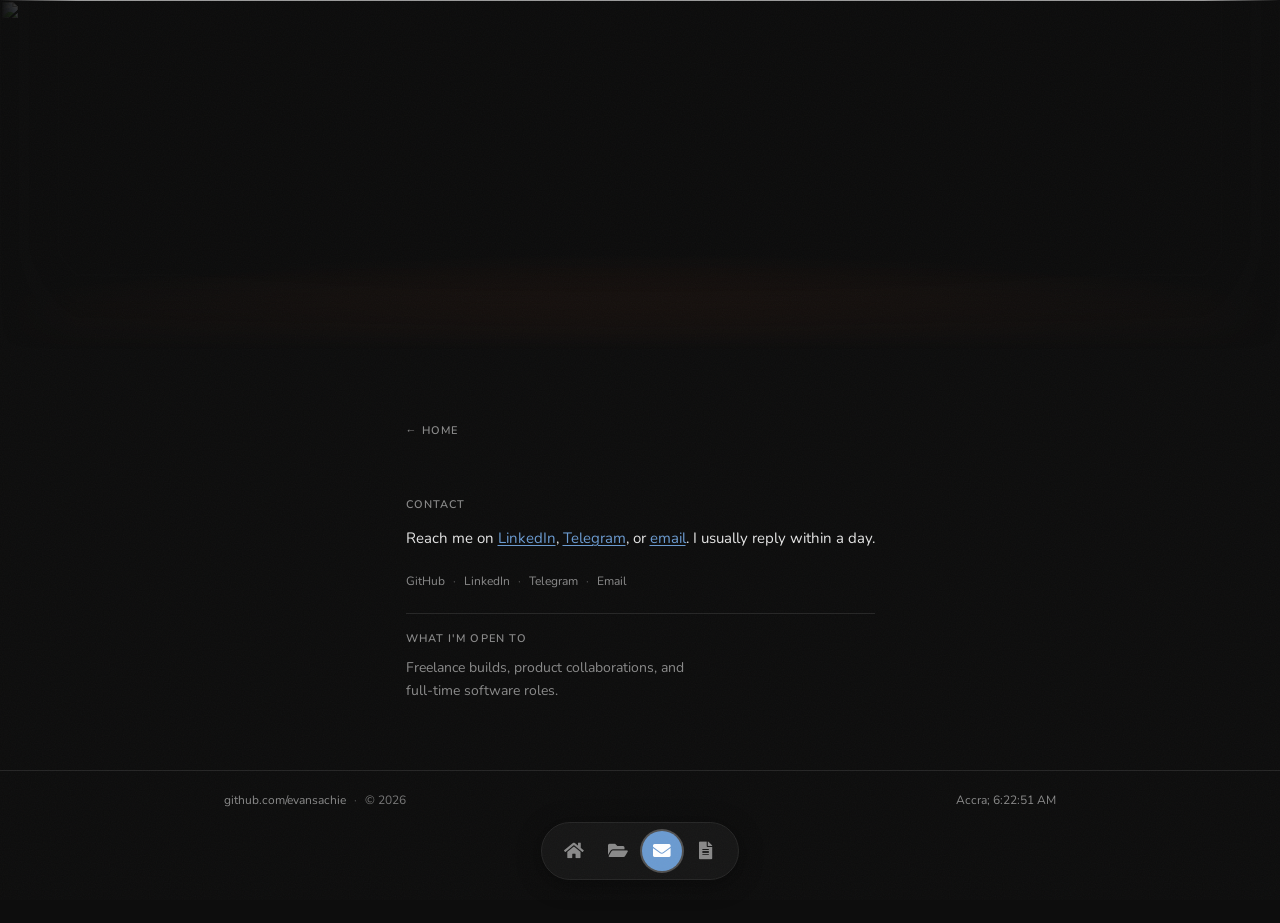
==== commit 8547e486: "Merge pull request #21 from evansachie/dev Dev" ====
--- a/contact.html
+++ b/contact.html
@@ -53,6 +53,14 @@
     <link href="https://fonts.googleapis.com/css2?family=Nunito:ital,wght@0,400;0,600;0,700;1,400&display=swap" rel="stylesheet">
     <link href="https://pro.fontawesome.com/releases/v5.10.0/css/all.css" rel="stylesheet">
     <link href="style.css" rel="stylesheet">
+    <script>
+        window.va = window.va || function () { (window.vaq = window.vaq || []).push(arguments); };
+    </script>
+    <script defer src="https://cdn.vercel-insights.com/v1/script.js"></script>
+    <script>
+        window.si = window.si || function () { (window.siq = window.siq || []).push(arguments); };
+    </script>
+    <script defer src="/_vercel/speed-insights/script.js"></script>
 </head>
 <body>
     <div class="scroll-progress" id="scrollProgress"></div>
